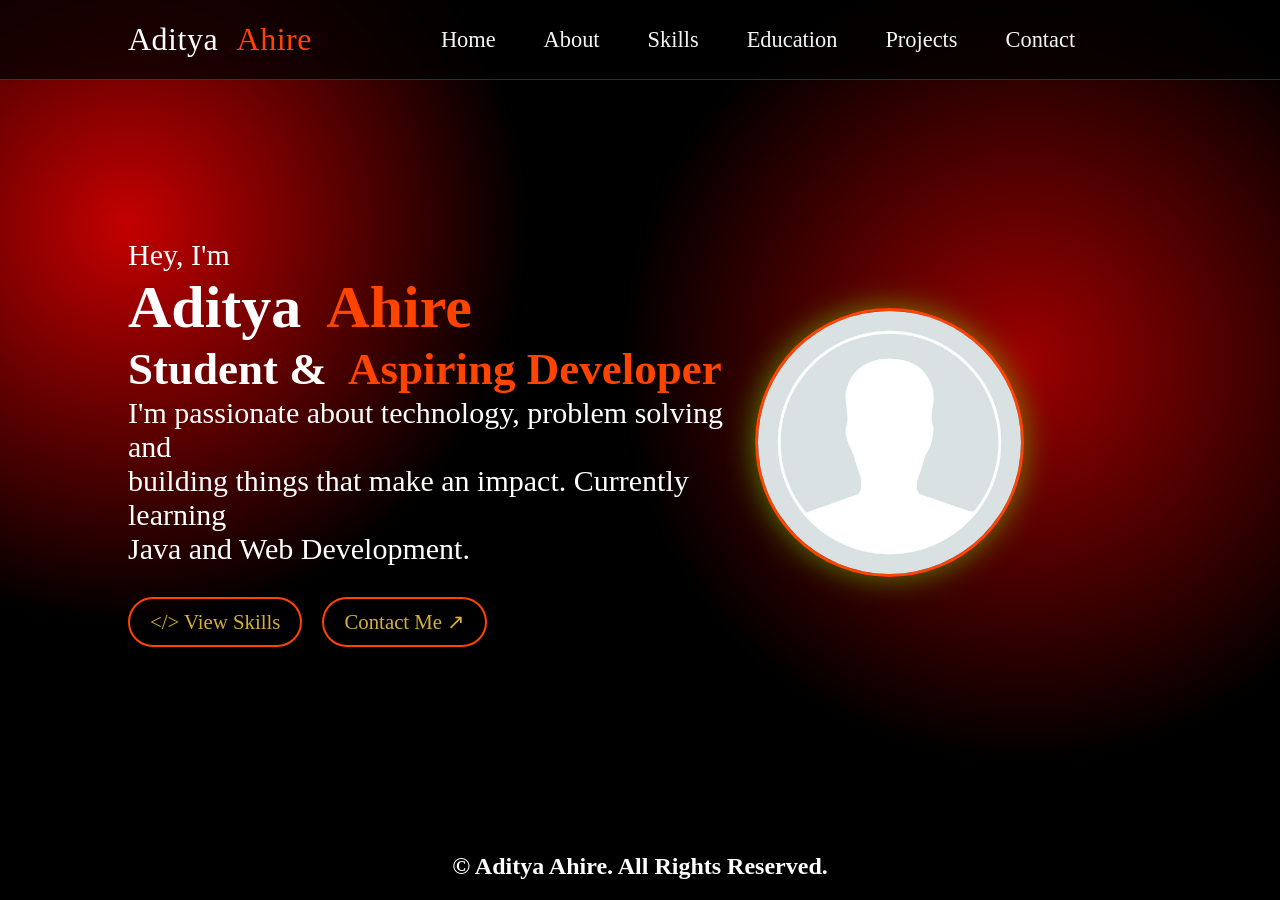
==== index.html @ 7ae7faba "Add files via upload" ====
<!DOCTYPE html>
<html lang="en">
<head>
    <meta charset="UTF-8">
    <meta name="viewport" content="width=device-width, initial-scale=1.0">
    <title>Portfolio</title>
    <link rel="stylesheet" href="style.css">
</head>
<body>

 <div class="container">

    <div class="nav">
         <p id="Aditya"> Aditya <span id="Ahire">Ahire</span></p>
        <nav class="nav-class">
           <a href="index.html">Home</a>
           <a href="about.html">About</a>
           <a href="skills.html">Skills</a>
           <a href="education.html">Education</a>
           <a href="projects.html">Projects</a>
           <a href="contact.html">Contact</a>
        </nav>

    </div>
   

    <div class="box1">

        <div class="item1" id="intro">
            <p>Hey, I'm</p>
            <h1>
                Aditya  
                <span id="Ahire">Ahire</span>
            </h1>
            <h2>Student & <span id="Ahire">Aspiring Developer</span></h2>
            <p>I'm passionate about technology, problem solving and <br>
            building things that make an impact. Currently learning <br>
            Java and Web Development.</p>

            <div class="item1" id="bb">
            <p id="view"> &lt;/&gt   View Skills</p>
            <p id="me">Contact Me &#8599;</p>
        </div>
        </div>

        <div class="item1" id="img">
            <img  src="Img.jpeg" alt="Profile Image" >
        </div>
        
 </div>
 </div>

 <footer class="footer">
    <h2> &copy; Aditya Ahire. All Rights Reserved.</h2>
 </footer>
 
</body>
</html>
---- style.css ----
*{
    margin: 0;
    padding: 0;
    box-sizing: border-box;
    text-decoration: none;
}
body {
    color: #F5F5F5;

    background:
        radial-gradient(circle at 10% 25%, rgba(255, 0, 0, 0.77), transparent 30%),
        radial-gradient(circle at 80% 40%, rgba(255, 0, 0, 0.61), transparent 35%),
        #000000;

    width: 100vw;
    min-height: 100vh;
    overflow: hidden;
    display: flex;
    flex-direction: column;

}
.container{
    width: 100vw;
    display: flex;
    flex-direction: column;
}
#Aditya{
    color: white;
    font-size: 2rem;
    font-weight: 535;
    letter-spacing: 0.5px;
    transition: all 0.5s ease-in-out;
    cursor: pointer;
}
#Aditya:hover{
    transform: scale(1.3);
}
#Ahire{
    color: #ff4400;
    margin-left: 10px;
}
.nav{
    width: 100vw;
    height: 80px;
    padding-left: 10%;
    padding-right: 16%;
    display: flex;
    justify-content: space-between;
    align-items: center;
    /* background-color: #000000; */
    font-size: 1.4rem;
    /* border-bottom: 1px solid #ff4400; */
    background: rgba(0, 0, 0, 0.75);
    border-bottom: 1px solid rgba(124, 255, 0, 0.25);

}
.nav-class{
    display: flex;
    gap: 3rem;
    color: white;
}
.nav-class a{
    color: #F5F5F5;
    transition: all 0.3s ease-in-out;
}
.nav-class a:hover{
    color:  #ff4400;
    transform: scale(1.211);
}
.box1{
    width: 90vw;
    height: 90%;
    padding-top: 10%;
    padding-left: 10%;
    padding-right: 10%;
    display: flex;
    flex-direction: row;
    justify-content: space-around;
    align-items: center;
}
.item1{
    margin-top: 30px;
    color: white;
    width: 70%;
    display: flex;
    flex-direction: column;
    font-size: 30px;
}
#intro{
    gap: 1px;
}
#img{
    width: 30%;
    /* cursor: pointer; */
}
#img img{
    border-radius: 50%;
    cursor: pointer;
    border: 3px solid #ff4400;
    box-shadow: 0 0 30px rgba(124, 255, 0, 0.5);
}
#img:hover{
    transform: scale(1.1);
    transition: all 0.5s ease-in-out;
}
#bb{
    display: flex;
    flex-direction: row;
    gap: 20px;
    height: 50px;
    width: 360px;
    border-radius: 80px;
}
#bb p{
    display: flex;
    justify-content: center;
    align-items: center;
    padding: 20px;
    border: 2px solid #ff4400;
    border-radius: 50px;
    font-size: 1.3rem;
    gap: 1rem;
    cursor: pointer;
    color: #D4AF37;
}
#me:hover{
    transform: scale(1.1);
    transition: all 0.4s ease-in-out
}
#view:hover{
    transform: scale(1.1);
    transition: all 0.4s ease-in-out;
}
.footer{
    color: white;
    margin-top: auto;
    text-align: center;
    margin-bottom: 20px;
}

/* For about...... */
.container2{
    color: white;
    font-size: 45px;
}
.box2{
    display: flex;
    flex-direction: column;
    align-items: center;
    gap: 50px; 
}
#secondBox{
    display: flex;
    gap: 25px;
}
.introduction{
    border: 2px solid #ff4400;
    border-radius: 40px;
    padding: 75px;
    width: 700px;
    height: 550px;
    transition: transform 0.3s ease-in-out;
}
#who{
    gap: 10px;
    padding-top: 20px;
}
#who p{
    padding: 10px;
    font-size: 28px;
    margin-bottom: -25px;
}
.introduction p{
    border: #ff4400 solid 1px;
    border-radius: 25px;
    display: flex;
    justify-content: center;
    align-items: center;
}
#interest{
    display: flex;
    flex-direction: column;
    gap: 20px;
}
.introduction p:hover{
    border: #D4AF37 solid 2px;
}

/*Skills Css...*/
#heading{
    font-size: 80px;
    color: #ff4400;
   text-align: center;
}
.box3{
    margin-left: 200px;
    display: flex;
    flex-direction: column;
    align-items: center;
    font-size: 25px;
    gap: 40px;
    margin-left: 100px;
    margin-right: 100px;
}
#dabba{
    display: flex;
    flex-wrap: wrap;
    display: grid;
    grid-template-rows: repeat(2, 1fr);
    grid-template-columns: repeat(3, 1fr);
    gap: 65px;
}
.skills{
    border: #ff4400 solid 1px;
    border-radius: 45px;
    padding-top: 90px;
    padding: 30px;
    padding-right: -20px;
    transition: transform 0.3s ease-in-out;
}
#lang{
    color: #D4AF37;
}
.skills h2{
    margin-bottom:15px;
}

/*Education Css....*/
.box4{
    margin-top: 30px;
    margin-left: 150px;
    font-size: 25px;
    display: flex;
    flex-direction: column;
    gap: 50px;
}
.item4{
    display: flex;
    flex-direction: column;
    gap: 40px;
}
.category{
    margin-left: 50px;
}
.item4 h1{
    color: #FFE5D9;
}
#timeline{
    color: #FFD700;
}
#category{
    border-left: #D4AF37 solid 5px;
    margin-left: 40px;
} 
.box5{
    display: flex;
    flex-direction: column;
    align-items: center;
    justify-content: center;
    gap: 50px; 
}
.item5{
    margin-top: 50px;
    font-size: 2rem;
}
#Contacts{
    margin-top: 25px;
    display: flex;
    flex-direction: column;
    justify-content: center;
    gap: 35px;
}
#Contact {
    border: #ff4400 solid 2px;
    border-radius: 45px;
    margin-top: 20px;
    display: flex;
    flex-direction: column;
    padding-top: 80px;
    padding: 20px;
    padding-right: -20px;
    color: #F5F5F5;

}
#Contact:hover{
    border: 1px #ff4400 solid;
    border-radius: 45px;
    transition: transform 0.3s ease-in-out;
    color:  #ff4400;
    transform: scale(1.211);
}
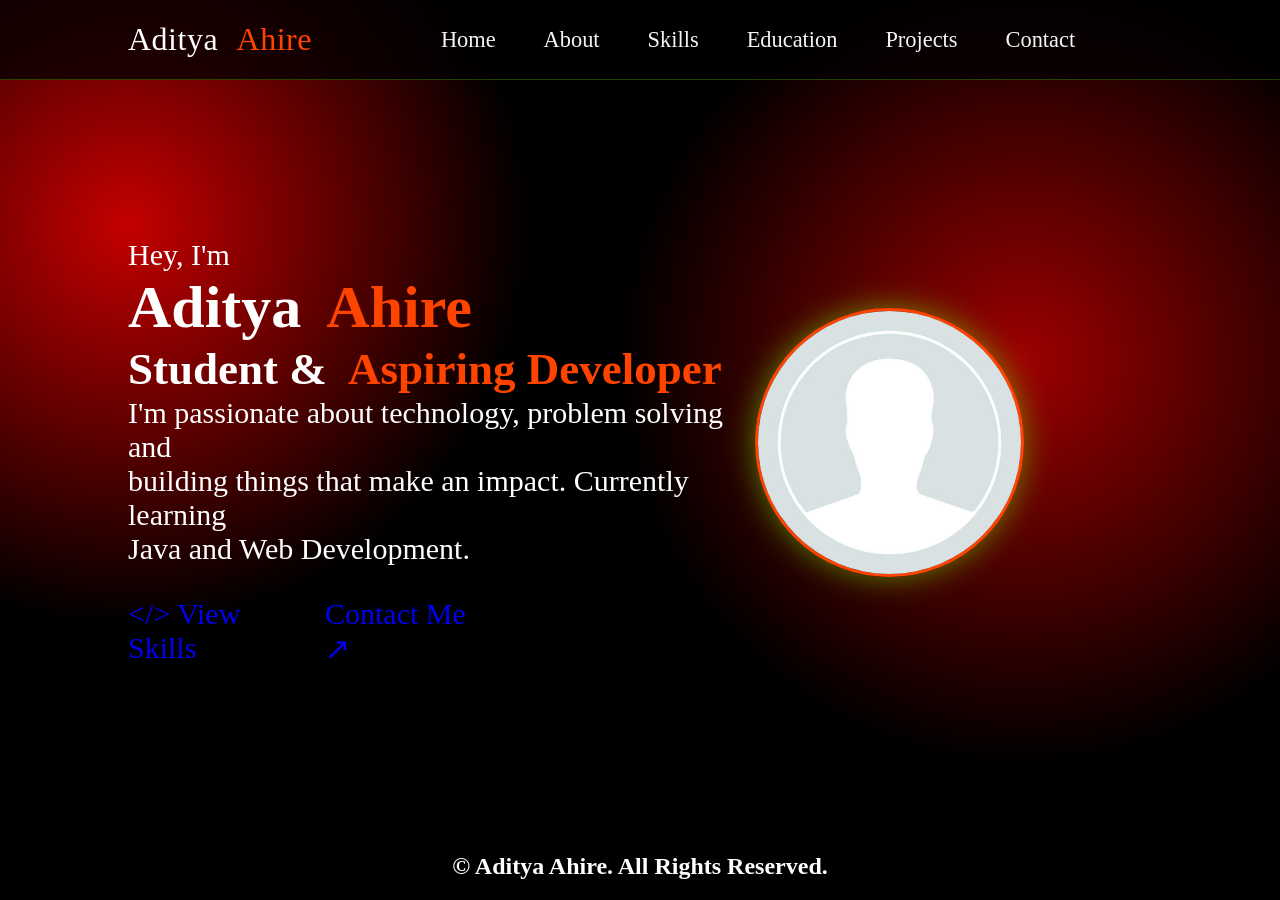
==== commit 20051bf6: "Update index.html" ====
--- a/index.html
+++ b/index.html
@@ -38,8 +38,8 @@
             Java and Web Development.</p>
 
             <div class="item1" id="bb">
-            <p id="view"> &lt;/&gt   View Skills</p>
-            <p id="me">Contact Me &#8599;</p>
+            <a href="skills.html" id="me"> &lt;/&gt   View Skills</a>
+            <a href="contact.html" id="me">Contact Me &#8599;</a>
         </div>
         </div>
 
@@ -55,4 +55,4 @@
  </footer>
  
 </body>
-</html>+</html>
--- a/style.css
+++ b/style.css
@@ -158,7 +158,7 @@
     border-radius: 40px;
     padding: 75px;
     width: 700px;
-    height: 550px;
+    height: 600px;
     transition: transform 0.3s ease-in-out;
 }
 #who{
@@ -166,7 +166,7 @@
     padding-top: 20px;
 }
 #who p{
-    padding: 10px;
+    padding: 20px;
     font-size: 28px;
     margin-bottom: -25px;
 }
@@ -289,3 +289,233 @@
     color:  #ff4400;
     transform: scale(1.211);
 }
+.projects-box {
+    width: 90%;
+    margin: 80px auto;
+    display: flex;
+    justify-content: center;
+    gap: 50px;
+    flex-wrap: wrap;
+}
+
+.project-card {
+    width: 450px;
+    min-height: 350px;
+
+    border: 2px solid #ff4400;
+    border-radius: 35px;
+
+    padding: 45px;
+
+    display: flex;
+    flex-direction: column;
+    justify-content: center;
+    align-items: center;
+
+    text-align: center;
+
+    transition: all 0.3s ease-in-out;
+}
+
+.project-card:hover {
+    transform: translateY(-15px);
+    border: 3px solid #ff4400;
+    box-shadow: 0 0 25px rgba(124, 255, 0, 0.25);
+}
+
+.project-card h1 {
+    color: #FFD700;
+    font-size: 35px;
+    margin-bottom: 25px;
+}
+
+.project-card p {
+    font-size: 20px;
+    line-height: 1.6;
+    margin-bottom: 25px;
+}
+
+.project-tech {
+    color: #FFD700;
+    font-size: 18px;
+    margin-bottom: 30px;
+}
+
+.project-button {
+    border: 2px solid #ff4400;
+    border-radius: 30px;
+
+    padding: 12px 25px;
+
+    color: #FFD700;
+    font-size: 20px;
+
+    transition: all 0.3s ease-in-out;
+}
+
+.project-button:hover {
+    background-color: #ff4400;
+    color: black;
+    transform: scale(1.08);
+}
+
+
+
+
+.coming-soon {
+    border-color: #ff4400;
+}
+
+.coming-soon h1 {
+    color: #FFD700;
+}
+
+.coming-text {
+    color: #FFD700;
+    font-size: 20px;
+    border: 2px solid #ff4400;
+    border-radius: 30px;
+    padding: 12px 25px;
+}
+
+
+@media (max-width: 900px) {
+
+    .projects-box {
+        margin: 50px auto;
+        gap: 30px;
+    }
+
+    .project-card {
+        width: 80%;
+    }
+}
+
+
+@media (max-width: 600px) {
+
+    .projects-box {
+        width: 90%;
+        margin: 35px auto;
+        flex-direction: column;
+        align-items: center;
+        gap: 25px;
+    }
+
+    .project-card {
+        width: 100%;
+        min-height: 300px;
+        padding: 30px 20px;
+        border-radius: 25px;
+    }
+
+    .project-card h1 {
+        font-size: 28px;
+    }
+
+    .project-card p {
+        font-size: 17px;
+    }
+
+    .project-tech {
+        font-size: 16px;
+    }
+}
+
+html{width:100%;min-height:100%;overflow-x:hidden}
+body{width:100%;min-height:100vh;overflow-x:hidden;overflow-y:auto}
+
+@media (max-width:1100px){
+.nav{padding-left:5%;padding-right:5%}
+.nav-class{gap:1.5rem;font-size:1.1rem}
+.box1{width:100%;padding:7% 6%;gap:30px}
+.item1{font-size:25px}
+#img{width:35%}
+#img img{width:100%;max-width:330px;height:auto}
+.introduction{width:45vw;height:auto;padding:45px}
+#secondBox{width:95%}
+.box3{margin-left:5%;margin-right:5%}
+#dabba{grid-template-columns:repeat(2,1fr);gap:30px;width:100%}
+.box4{margin-left:8%;margin-right:5%}
+}
+
+@media (max-width:768px){
+.nav{height:auto;min-height:75px;padding:15px 5%;flex-direction:column;gap:15px}
+#Aditya{font-size:1.7rem}
+.nav-class{width:100%;justify-content:center;flex-wrap:wrap;gap:10px 18px;font-size:1rem}
+.box1{width:100%;min-height:auto;padding:50px 7%;flex-direction:column-reverse;justify-content:center;text-align:center;gap:35px}
+.item1,#intro,#img{width:100%;align-items:center}
+.item1{font-size:22px}
+#intro h1{font-size:2.5rem}
+#intro h2{font-size:1.5rem}
+#intro br{display:none}
+#img img{width:min(55vw,280px);height:auto}
+#bb{width:auto;max-width:100%;height:auto;justify-content:center;flex-wrap:wrap;margin-top:15px}
+#bb p{padding:14px 18px;font-size:1rem}
+.container2{font-size:30px}
+.box2{gap:30px;padding:35px 5%}
+.box2>.item2:first-child h1{font-size:2.5rem}
+#secondBox{width:100%;flex-direction:column;align-items:center}
+.introduction{width:100%;max-width:650px;height:auto;padding:30px;border-radius:30px}
+#who p{font-size:18px;margin-bottom:0}
+.introduction p{padding:12px;font-size:18px}
+#heading{font-size:55px}
+.box3{margin:30px 5%;gap:25px}
+#dabba{grid-template-columns:repeat(2,minmax(0,1fr));gap:20px}
+.skills{padding:25px;border-radius:30px}
+.skills h2{font-size:1.4rem}
+.skills p{font-size:1rem}
+.box4{margin:35px 6%;font-size:19px;gap:30px}
+.item4{gap:25px}
+.category{margin-left:25px}
+.box5{gap:30px;padding:50px 8%}
+.item5{margin-top:20px;font-size:1.5rem;text-align:center}
+#Contacts{width:100%}
+#Contact{width:100%;text-align:center;padding:18px}
+.footer{font-size:.7rem;padding:15px;margin-top:20px}
+}
+
+@media (max-width:480px){
+.nav{padding:12px 4%}
+#Aditya{font-size:1.5rem}
+.nav-class{gap:8px 12px;font-size:.85rem}
+.box1{padding:35px 5%;gap:25px}
+.item1{font-size:18px}
+#intro h1{font-size:2.1rem}
+#intro h2{font-size:1.25rem}
+#img img{width:min(65vw,230px)}
+#bb{width:100%;gap:10px}
+#bb p{padding:12px 14px;font-size:.85rem}
+.container2{font-size:24px}
+.box2{padding:25px 5%}
+.box2>.item2:first-child h1{font-size:2rem}
+.introduction{padding:20px;border-radius:25px}
+#who p,.introduction p{font-size:15px}
+#heading{font-size:42px}
+.box3{margin:25px 5%}
+#dabba{grid-template-columns:1fr;gap:15px}
+.skills{padding:20px}
+.skills h2{font-size:1.25rem}
+.skills p{font-size:.9rem}
+.box4{margin:25px 5%;font-size:16px}
+.category{margin-left:15px}
+.item4 h1{font-size:2rem}
+.category h2{font-size:1.15rem}
+.box5{padding:35px 7%}
+.item5{font-size:1.2rem}
+#Contact{font-size:1rem;padding:15px}
+.footer h2{font-size:.75rem}
+}
+
+@media (max-width:360px){
+.nav-class{gap:7px 9px;font-size:.75rem}
+#Aditya{font-size:1.3rem}
+.box1{padding-left:4%;padding-right:4%}
+#intro h1{font-size:1.8rem}
+#intro h2{font-size:1.05rem}
+#bb{flex-direction:column;align-items:center;width:100%}
+#bb p{width:100%;max-width:220px}
+#img img{width:190px}
+.introduction{padding:16px}
+#heading{font-size:35px}
+}
